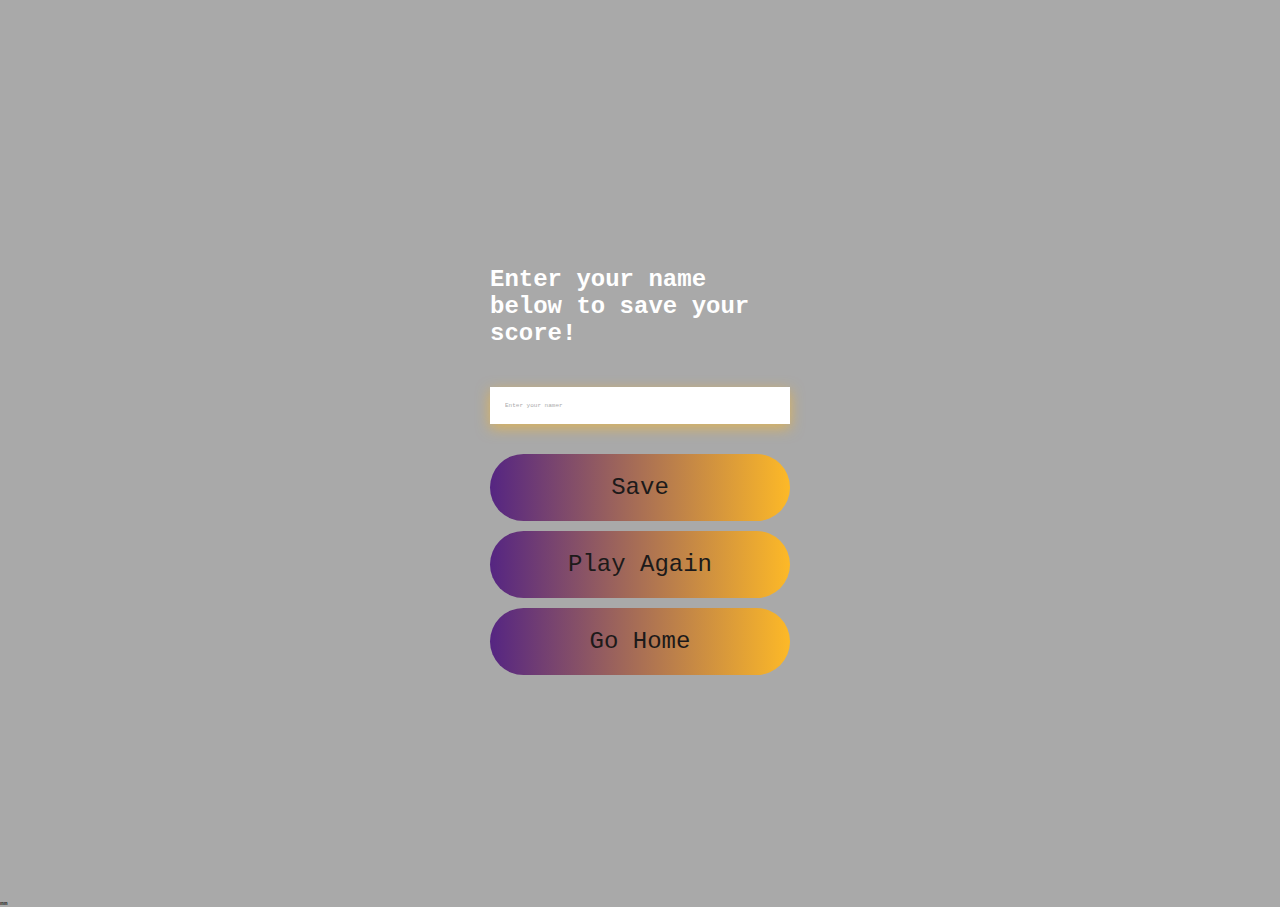
==== end.html @ 5cc9981a "finsihed end game with styles and js file , created high scores page, css, js" ====
<!DOCTYPE html>
<html lang="en">
<head>
    <meta charset="UTF-8">
    <meta http-equiv="X-UA-Compatible" content="IE=edge">
    <meta name="viewport" content="width=device-width, initial-scale=1.0">
    <link rel="stylesheet" href="./assets/css/style.css">
    <title>End Of game</title>
</head>
<body>
    <div class="container">
        <div id="end" class="flex-center flex-column">
            <h1 id="finalScore">0</h1>
            <form class="end-form-container">
                <h2 id="end-text">Enter your name below to save 
                    your score!</h2>
                    <input type="text" name="name" id="username" placeholder="Enter your namer">
                    <button class="btn" id="saveScoreBtn" type="submit" onclick="saveScoreBtn(event)" disabled >Save</button>
            </form> 
            <a href="./game.html" class="btn">Play Again</a>
            <a href="./index.html" class="btn">Go Home</a>
        </div>
        
    </div>
    <script src="./assets/js/end.js"></script>
    
</body>
</html>mm
---- assets/css/style.css ----
body {
    background-color: darkgrey;
}

* {
    box-sizing: border-box;
    margin: 0;
    padding: 0;
    font-size: 62.5%;
    font-family: 'Courier New', Courier, monospace;
}

h1 {
    font-size: 5.4rem;
    color: white;
    margin-bottom: 5rem;
}

h2 {
    font-size: 4.2rem;
    margin-bottom: 4rem;
}

.container {
    width: 100vw;
    height: 100vh;
    display: flex;
    justify-content: center;
    align-items: center;
    max-width: 80rem;
    margin: 0 auto;
    padding: 2rem;
}

.flex-column {
    display: flex;
    flex-direction: column;
}

.flex-center {
    justify-content: center;
    align-items: center;
}

.justifiy-center {
    justify-content: center;
}

.text-center {
    text-align: center;
}

.hidden {
    display: none;
}

.btn {
    font-size: 2.4rem;
    padding: 2rem 0;
    width: 30rem;
    text-align: center;
    margin-bottom: 1rem;
    text-decoration: none;
    color: rgb(28, 26, 26);
    background: linear-gradient(90deg, rgb(85,37,130)0%, rgb(253, 185, 39) 100%);
    border-radius: 40px;
}

.btn:hover {
cursor: pointer;
box-shadow: 0 0.4rem 1.4rem 0 rgba(253, 185, 39, 0.6);
}

.btn[disabled]:hover {
    cursor: not-allowed;
    box-shadow: none;
    transform: none;
}

#highscore-btn {
    background: linear-gradient(90deg,rgb(253, 185, 39)0%, rgb(85,37,130)100%);

}

#highscore-btn:hover {
    box-shadow: 0 0.4rem 1.4rem 0 rgba(253, 185, 39, 0.6);
}

/* End Page Css */

.end-form-container {
    width: 100%;
    display: flex;
    flex-direction: column;
    align-items: center;
    max-width: 30rem;
}

input {
    margin-bottom: 1rem;
    width: 20rem;
    padding: 1.5rem;
    border: none;
    box-shadow: 0 0.4rem 1.4rem 0 rgba(253, 185, 39, 0.6);
}

input::placeholder {
    color: #aaa;
}

#username {
    margin-bottom: 3rem;
    width: 100%;
    outline: none;
}

#end-text {
    font-size: 2.4rem;
    color: white;
    outline: none;
}

#saveScoreBtn {
    border: none;
}
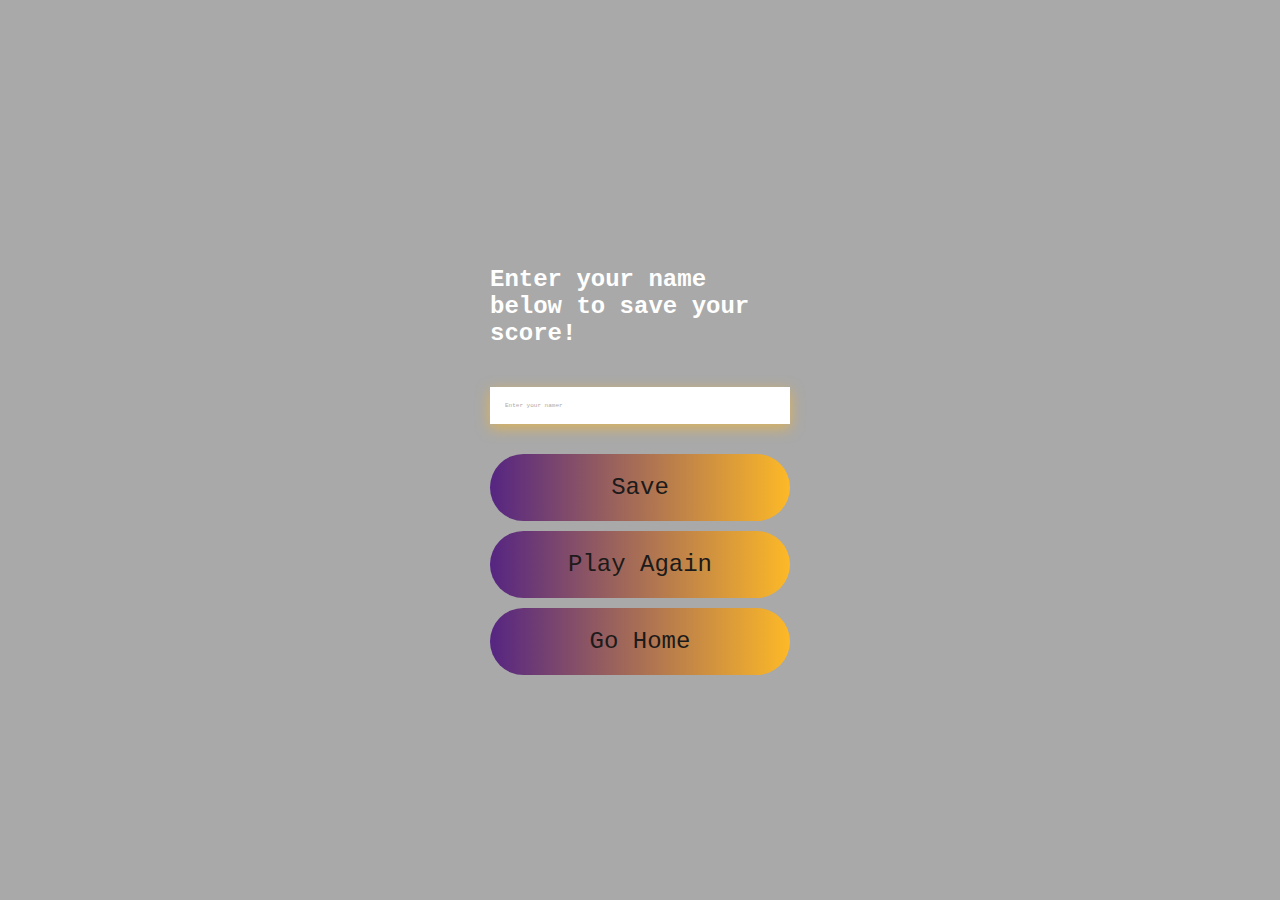
==== commit f014e12a: "finished quiz portion only timer left to be added" ====
--- a/end.html
+++ b/end.html
@@ -15,14 +15,14 @@
                 <h2 id="end-text">Enter your name below to save 
                     your score!</h2>
                     <input type="text" name="name" id="username" placeholder="Enter your namer">
-                    <button class="btn" id="saveScoreBtn" type="submit" onclick="saveScoreBtn(event)" disabled >Save</button>
+                    <button class="btn" id="saveScoreBtn" type="submit" onclick="saveHighScore(event)" disabled>Save</button>
             </form> 
             <a href="./game.html" class="btn">Play Again</a>
-            <a href="./index.html" class="btn">Go Home</a>
+            <a href="/" class="btn">Go Home</a>
         </div>
         
     </div>
     <script src="./assets/js/end.js"></script>
     
 </body>
-</html>mm+</html>